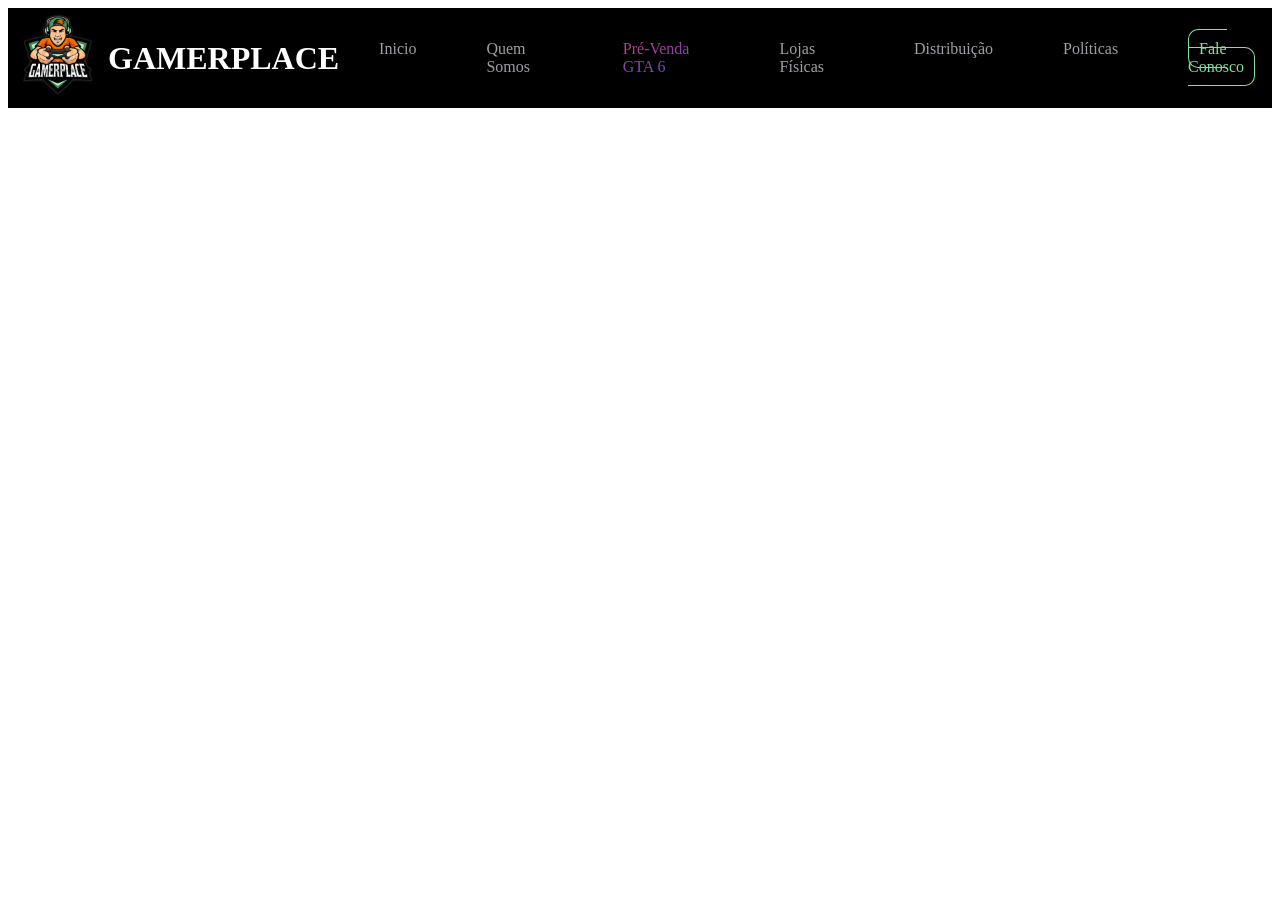
==== index.html @ b91ee69b "primeiro versionamento" ====
<!DOCTYPE html>
<html lang="pt-br">
<head>
    <meta charset="UTF-8">
    <meta name="viewport" content="width=device-width, initial-scale=1.0">
    <title>Document</title>
    <link rel="stylesheet" href="style.css">
</head>
<body>
    <header>

        <div class="logo">
            <img src="marca-Gamerplace.png" alt="" id="logo">
            <h1>GAMERPLACE</h1>
        </div>

        <nav>
            <ul id="lista">
                <li> <a href="" class="laranja"> Inicio </a> </li>
                <li> <a href="" class="laranja"> Quem Somos </a> </li>
                <li> <a href="" id="gta-6"> Pré-Venda GTA 6 </a> </li>
                <li> <a href="" class="laranja"> Lojas Físicas </a> </li>
                <li> <a href="" class="laranja"> Distribuição </a> </li>
                <li> <a href="" class="laranja"> Políticas </a> </li>
                <li> <a href="" id="botao"> Fale Conosco </a> </li>
                
            </ul>
        </nav>
    </header>

    <main></main>
    <footer></footer>
    
</body>
</html>
---- style.css ----
#logo{
    width: 100px;
}

header{
    /* border: 2px solid red; */
    display: flex;
    background-color: black;
    font-family: fantasy;
}

.logo{
    /* border: 2px solid green; */
    display: flex;
    align-items: center;
    color: white;
}

nav{
    /* border: 2px solid blue; */
    display: flex;
    align-items: center;
}


#lista{
    display: flex;
    gap: 70px;
    list-style-type: none;
    /* border: 2px solid black; */
}

a{
    color: #9f9ea6;
    text-decoration: none;
}

#botao{
    border: 1px solid #82e09b;
    padding: 10px;
    color: #82e09b;    
    border-radius: 10px;
}

#botao:hover{
    background-color: #82e09b;
    color: black;
    transition: all 0.5s ease;
}

#gta-6{
    background-image: linear-gradient(135deg, #ec4899 0%, #8b5cf6 100%);
    color: transparent;
    background-clip: text;
    opacity: 0.8;
}

#gta-6:hover{
    opacity: 1;
    transition: all 0.5;
}

.laranja:hover{
    color: #f97316;
}
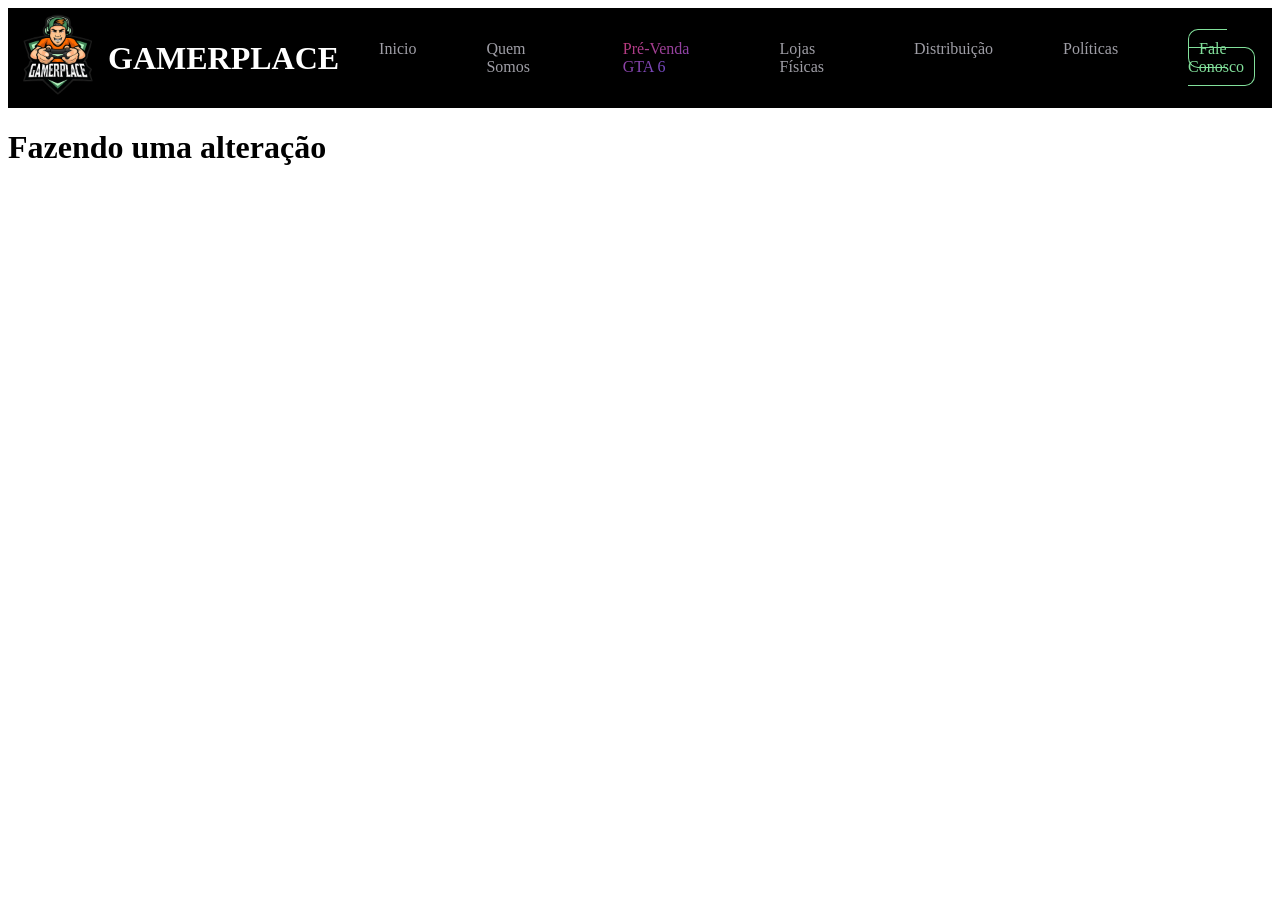
==== commit 2bc137ef: "Inserindo título na página" ====
--- a/index.html
+++ b/index.html
@@ -28,7 +28,11 @@
         </nav>
     </header>
 
-    <main></main>
+    <main>
+        <div>
+            <h1>Fazendo uma alteração</h1>
+        </div>
+    </main>
     <footer></footer>
     
 </body>
